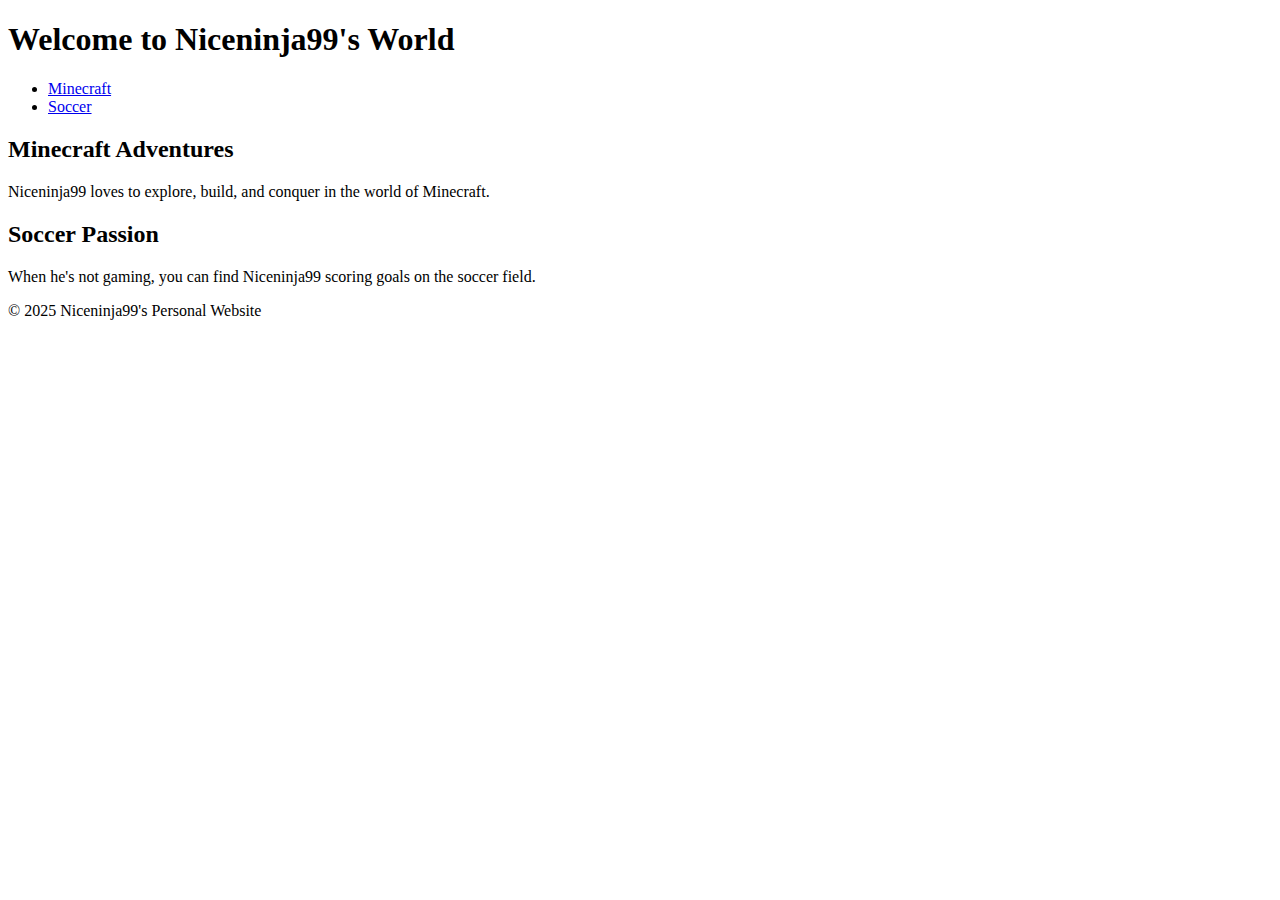
==== index.html @ ecdd3623 "Update and rename css to index.html" ====
<!DOCTYPE html>
<html lang="en">
<head>
    <meta charset="UTF-8">
    <meta name="viewport" content="width=device-width, initial-scale=1.0">
    <title>Niceninja99's Personal Website</title>
    <link rel="stylesheet" href="styles.css">
</head>
<body>
    <header>
        <h1>Welcome to Niceninja99's World</h1>
        <nav>
            <ul>
                <li><a href="#minecraft">Minecraft</a></li>
                <li><a href="#soccer">Soccer</a></li>
            </ul>
        </nav>
    </header>
    <section id="minecraft">
        <h2>Minecraft Adventures</h2>
        <p>Niceninja99 loves to explore, build, and conquer in the world of Minecraft.</p>
    </section>
    <section id="soccer">
        <h2>Soccer Passion</h2>
        <p>When he's not gaming, you can find Niceninja99 scoring goals on the soccer field.</p>
    </section>
    <footer>
        <p>&copy; 2025 Niceninja99's Personal Website</p>
    </footer>
    <script src="scripts.js"></script>
</body>
</html>
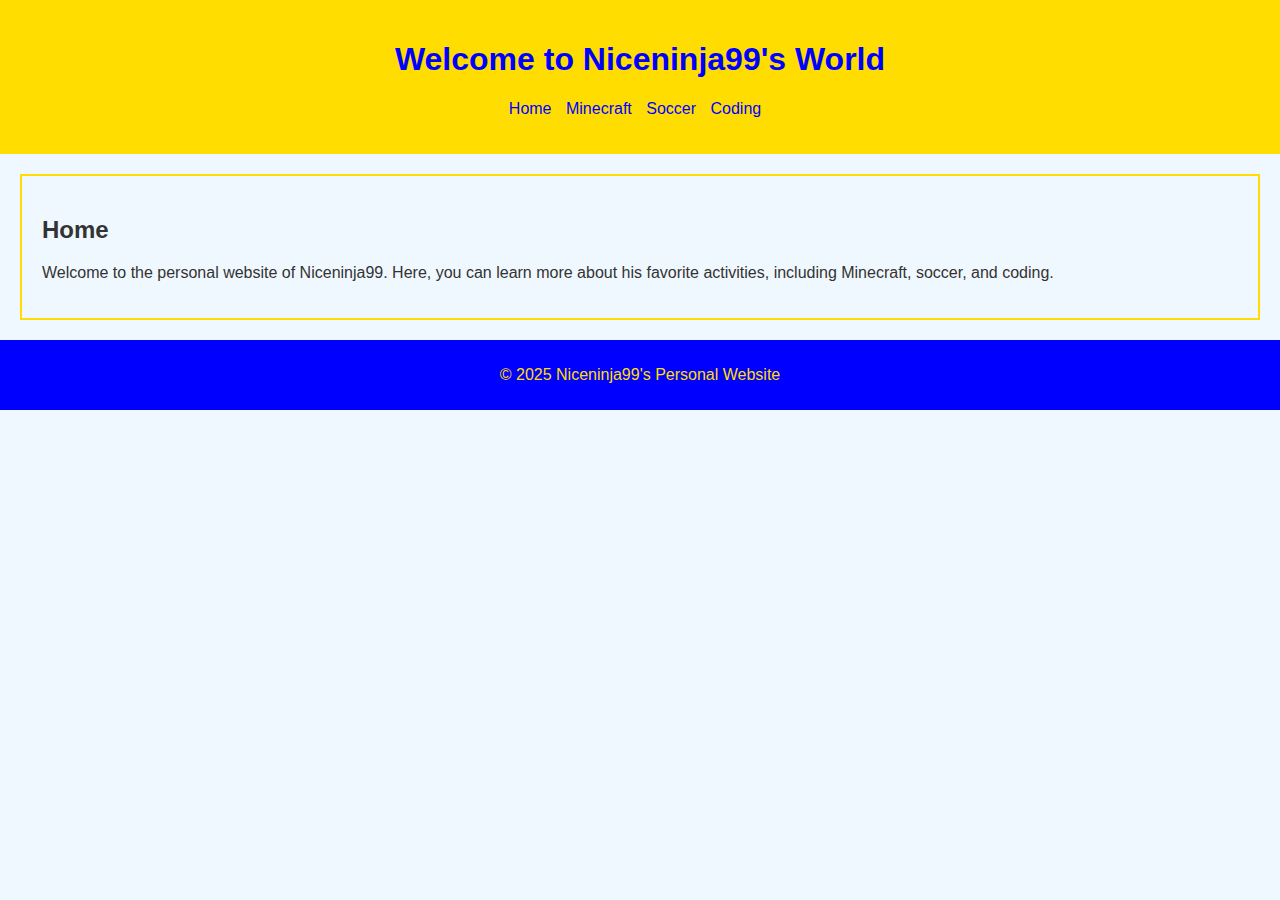
==== commit b8465c4d: "Update index.html" ====
--- a/index.html
+++ b/index.html
@@ -11,22 +11,19 @@
         <h1>Welcome to Niceninja99's World</h1>
         <nav>
             <ul>
-                <li><a href="#minecraft">Minecraft</a></li>
-                <li><a href="#soccer">Soccer</a></li>
+                <li><a href="index.html">Home</a></li>
+                <li><a href="minecraft.html">Minecraft</a></li>
+                <li><a href="soccer.html">Soccer</a></li>
+                <li><a href="coding.html">Coding</a></li>
             </ul>
         </nav>
     </header>
-    <section id="minecraft">
-        <h2>Minecraft Adventures</h2>
-        <p>Niceninja99 loves to explore, build, and conquer in the world of Minecraft.</p>
-    </section>
-    <section id="soccer">
-        <h2>Soccer Passion</h2>
-        <p>When he's not gaming, you can find Niceninja99 scoring goals on the soccer field.</p>
+    <section id="home">
+        <h2>Home</h2>
+        <p>Welcome to the personal website of Niceninja99. Here, you can learn more about his favorite activities, including Minecraft, soccer, and coding.</p>
     </section>
     <footer>
         <p>&copy; 2025 Niceninja99's Personal Website</p>
     </footer>
-    <script src="scripts.js"></script>
 </body>
 </html>
--- a/styles.css
+++ b/styles.css
@@ -0,0 +1,45 @@
+body {
+    font-family: Arial, sans-serif;
+    background-color: #f0f8ff; /* Light blue background */
+    color: #333;
+    margin: 0;
+    padding: 0;
+}
+
+header {
+    background-color: #ffdd00; /* Yellow */
+    padding: 20px;
+    text-align: center;
+}
+
+header h1 {
+    color: #0000ff; /* Blue */
+}
+
+nav ul {
+    list-style-type: none;
+    padding: 0;
+}
+
+nav li {
+    display: inline;
+    margin-right: 10px;
+}
+
+nav a {
+    color: #0000ff; /* Blue */
+    text-decoration: none;
+}
+
+section {
+    padding: 20px;
+    margin: 20px;
+    border: 2px solid #ffdd00; /* Yellow */
+}
+
+footer {
+    background-color: #0000ff; /* Blue */
+    color: #ffdd00; /* Yellow */
+    text-align: center;
+    padding: 10px;
+}
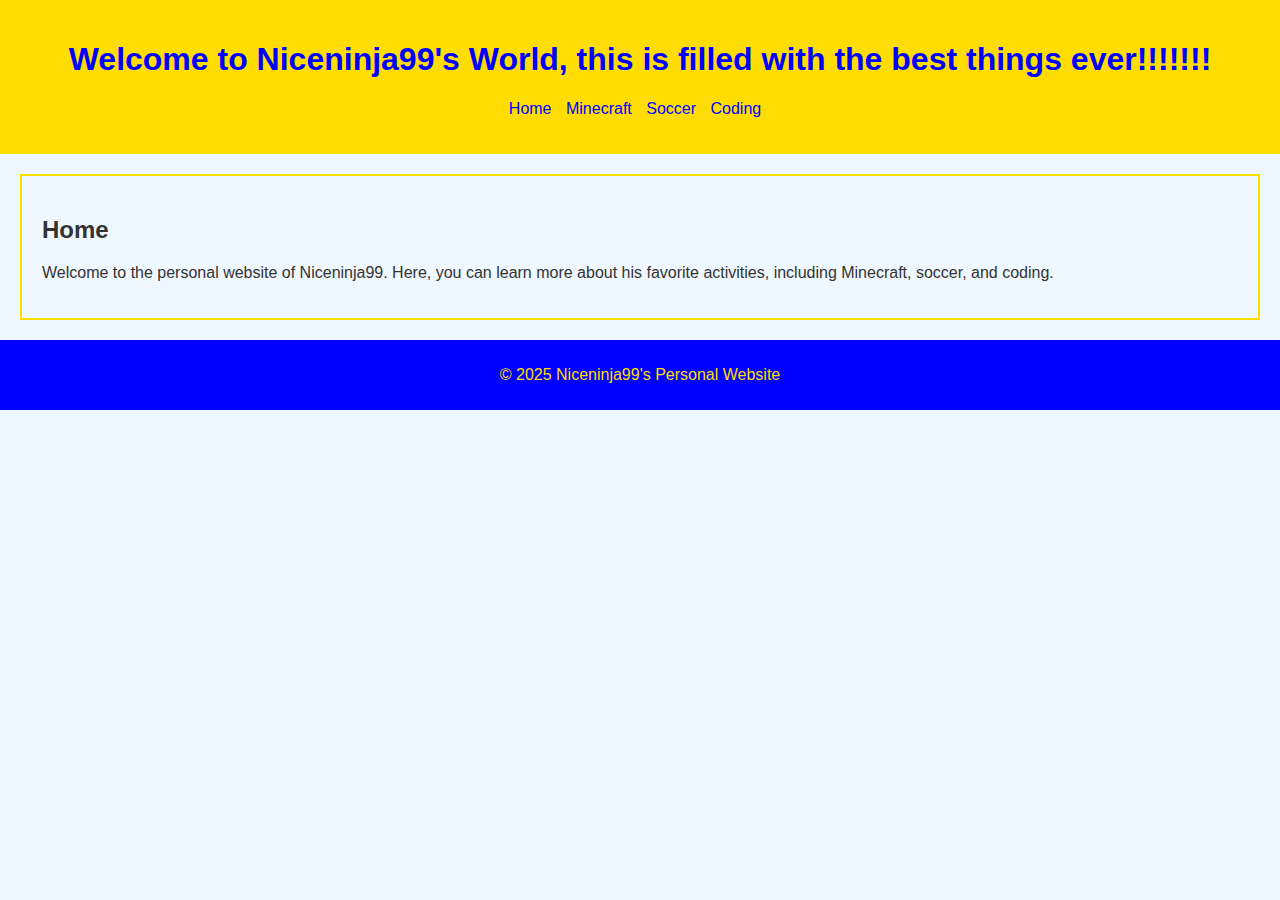
==== commit 53e52edd: "Update index.html" ====
--- a/index.html
+++ b/index.html
@@ -5,10 +5,12 @@
     <meta name="viewport" content="width=device-width, initial-scale=1.0">
     <title>Niceninja99's Personal Website</title>
     <link rel="stylesheet" href="styles.css">
+    <link rel="icon" href="favicon.ico" type="image/x-icon"> <!-- Add this line for the favicon -->
+    <script src="scripts.js" defer></script>
 </head>
 <body>
     <header>
-        <h1>Welcome to Niceninja99's World</h1>
+        <h1>Welcome to Niceninja99's World, this is filled with the best things ever!!!!!!!</h1>
         <nav>
             <ul>
                 <li><a href="index.html">Home</a></li>
--- a/styles.css
+++ b/styles.css
@@ -43,3 +43,22 @@
     text-align: center;
     padding: 10px;
 }
+
+.creeper img,
+.soccer img {
+    width: 100px;
+    height: 100px;
+}
+
+button {
+    background-color: #0000ff; /* Blue */
+    color: #ffdd00; /* Yellow */
+    border: none;
+    padding: 10px;
+    cursor: pointer;
+}
+
+button:hover {
+    background-color: #ffdd00; /* Yellow */
+    color: #0000ff; /* Blue */
+}
